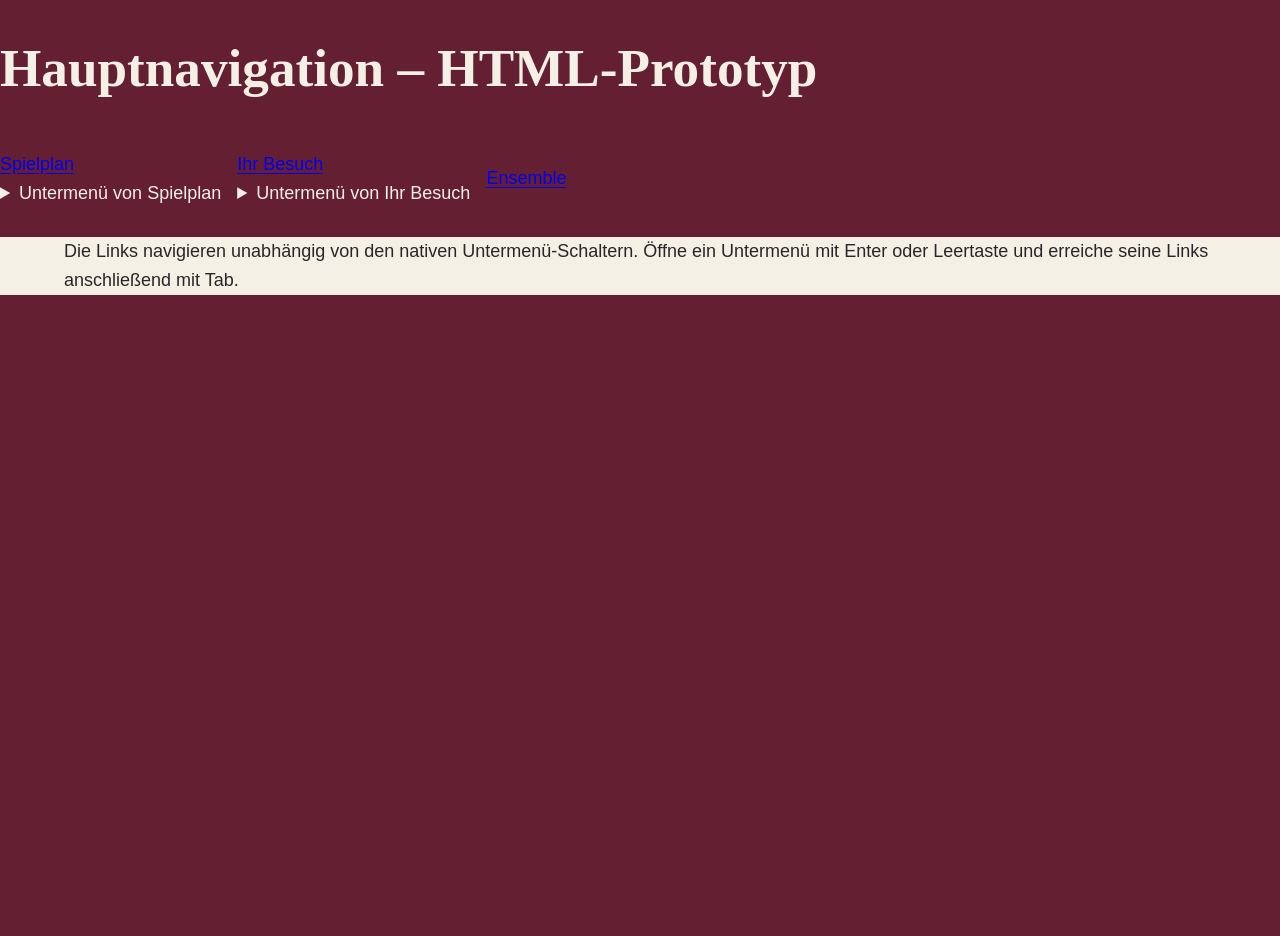
==== prototypes/navigation.html @ 30327aad "Add semantic navigation prototype Co-authored-by: copilot-swe-agent[bot] <198982749+Copilot@users.no" ====
<!doctype html>
<html lang="de">
  <head>
    <meta charset="utf-8">
    <meta name="viewport" content="width=device-width, initial-scale=1">
    <title>Hauptnavigation – HTML-Prototyp</title>
    <link rel="stylesheet" href="../css/main.css">
  </head>
  <body>
    <header>
      <h1>Hauptnavigation – HTML-Prototyp</h1>
    </header>

    <nav aria-label="Hauptnavigation">
      <ul class="site-nav__links">
        <li>
          <a href="/spielplan/">Spielplan</a>
          <details>
            <summary>Untermenü von Spielplan</summary>
            <ul>
              <li>
                <a href="/spielplan/2026-27/">Spielzeit 2026/27</a>
                <details>
                  <summary>Untermenü von Spielzeit 2026/27</summary>
                  <ul>
                    <li><a href="/spielplan/2026-27/oper/">Oper</a></li>
                    <li><a href="/spielplan/2026-27/konzerte/">Konzerte</a></li>
                  </ul>
                </details>
              </li>
              <li><a href="/spielplan/rueckblick/">Rückblick</a></li>
            </ul>
          </details>
        </li>
        <li>
          <a href="/besuch/">Ihr Besuch</a>
          <details>
            <summary>Untermenü von Ihr Besuch</summary>
            <ul>
              <li><a href="/besuch/anfahrt/">Anfahrt</a></li>
              <li><a href="/besuch/barrierefreiheit/">Barrierefreiheit</a></li>
            </ul>
          </details>
        </li>
        <li><a href="/ensemble/">Ensemble</a></li>
      </ul>
    </nav>

    <main>
      <p>
        Die Links navigieren unabhängig von den nativen Untermenü-Schaltern.
        Öffne ein Untermenü mit Enter oder Leertaste und erreiche seine Links
        anschließend mit Tab.
      </p>
    </main>
  </body>
</html>
---- css/main.css ----
@import url("tokens/colors.css");
@import url("tokens/typography.css");
@import url("tokens/spacing.css");
@import url("tokens/effects.css");
@import url("base/reset.css");
@import url("base/global.css");
@import url("components/navigation.css");
@import url("components/footer.css");
@import url("components/buttons.css");
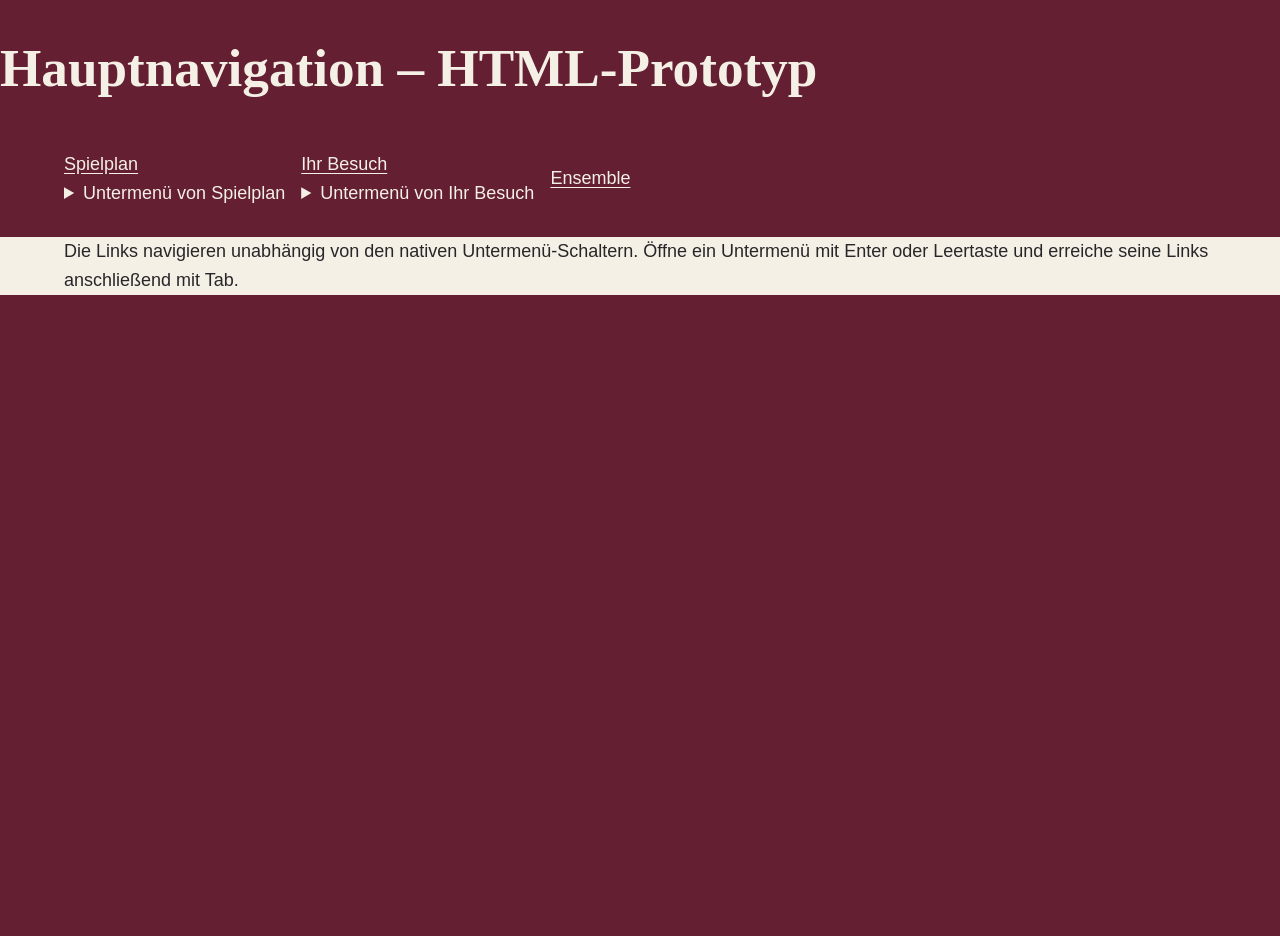
==== commit d315c2a4: "Document native submenu behavior Co-authored-by: copilot-swe-agent[bot] <198982749+Copilot@users.nor" ====
--- a/prototypes/navigation.html
+++ b/prototypes/navigation.html
@@ -11,7 +11,7 @@
       <h1>Hauptnavigation – HTML-Prototyp</h1>
     </header>
 
-    <nav aria-label="Hauptnavigation">
+    <nav class="site-nav" aria-label="Hauptnavigation">
       <ul class="site-nav__links">
         <li>
           <a href="/spielplan/">Spielplan</a>
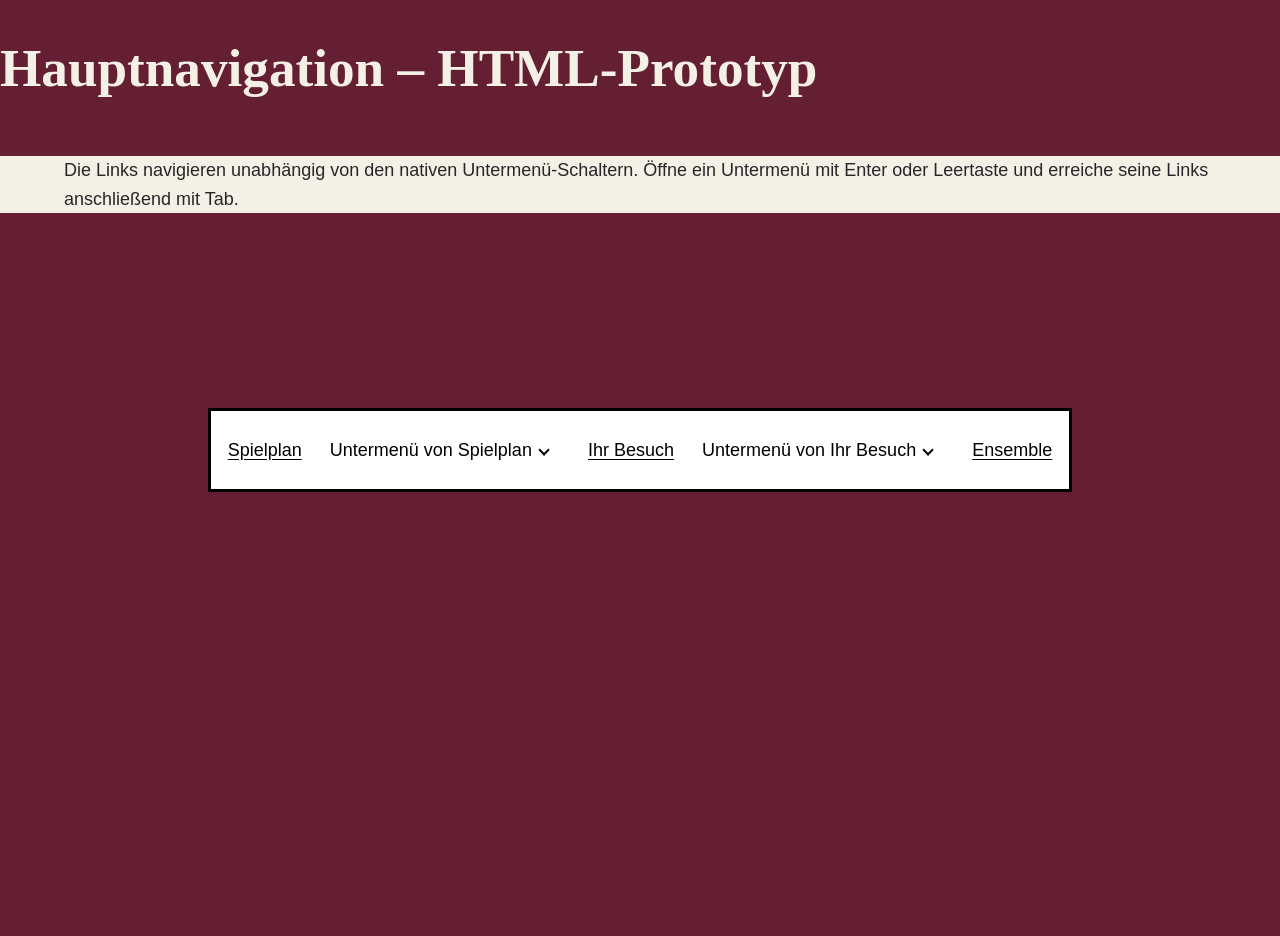
==== commit a477c2b2: "Add responsive native mobile navigation Co-authored-by: copilot-swe-agent[bot] <198982749+Copilot@us" ====
--- a/prototypes/navigation.html
+++ b/prototypes/navigation.html
@@ -5,6 +5,7 @@
     <meta name="viewport" content="width=device-width, initial-scale=1">
     <title>Hauptnavigation – HTML-Prototyp</title>
     <link rel="stylesheet" href="../css/main.css">
+    <script src="../js/navigation.js" defer></script>
   </head>
   <body>
     <header>
@@ -12,38 +13,46 @@
     </header>
 
     <nav class="site-nav" aria-label="Hauptnavigation">
-      <ul class="site-nav__links">
-        <li>
-          <a href="/spielplan/">Spielplan</a>
-          <details>
-            <summary>Untermenü von Spielplan</summary>
-            <ul>
-              <li>
-                <a href="/spielplan/2026-27/">Spielzeit 2026/27</a>
-                <details>
-                  <summary>Untermenü von Spielzeit 2026/27</summary>
-                  <ul>
-                    <li><a href="/spielplan/2026-27/oper/">Oper</a></li>
-                    <li><a href="/spielplan/2026-27/konzerte/">Konzerte</a></li>
-                  </ul>
-                </details>
-              </li>
-              <li><a href="/spielplan/rueckblick/">Rückblick</a></li>
-            </ul>
-          </details>
-        </li>
-        <li>
-          <a href="/besuch/">Ihr Besuch</a>
-          <details>
-            <summary>Untermenü von Ihr Besuch</summary>
-            <ul>
-              <li><a href="/besuch/anfahrt/">Anfahrt</a></li>
-              <li><a href="/besuch/barrierefreiheit/">Barrierefreiheit</a></li>
-            </ul>
-          </details>
-        </li>
-        <li><a href="/ensemble/">Ensemble</a></li>
-      </ul>
+      <button class="site-nav__toggle" type="button" aria-controls="site-nav-panel"
+        aria-expanded="false" popovertarget="site-nav-panel">
+        Menü öffnen
+      </button>
+      <div class="site-nav__panel" id="site-nav-panel" popover="auto">
+        <button class="site-nav__close" type="button" popovertarget="site-nav-panel"
+          popovertargetaction="hide">Menü schließen</button>
+        <ul class="site-nav__links">
+          <li>
+            <a href="/spielplan/">Spielplan</a>
+            <details name="site-nav-level-1">
+              <summary>Untermenü von Spielplan</summary>
+              <ul>
+                <li>
+                  <a href="/spielplan/2026-27/">Spielzeit 2026/27</a>
+                  <details name="site-nav-level-2">
+                    <summary>Untermenü von Spielzeit 2026/27</summary>
+                    <ul>
+                      <li><a href="/spielplan/2026-27/oper/">Oper</a></li>
+                      <li><a href="/spielplan/2026-27/konzerte/">Konzerte</a></li>
+                    </ul>
+                  </details>
+                </li>
+                <li><a href="/spielplan/rueckblick/">Rückblick</a></li>
+              </ul>
+            </details>
+          </li>
+          <li>
+            <a href="/besuch/">Ihr Besuch</a>
+            <details name="site-nav-level-1">
+              <summary>Untermenü von Ihr Besuch</summary>
+              <ul>
+                <li><a href="/besuch/anfahrt/">Anfahrt</a></li>
+                <li><a href="/besuch/barrierefreiheit/">Barrierefreiheit</a></li>
+              </ul>
+            </details>
+          </li>
+          <li><a href="/ensemble/">Ensemble</a></li>
+        </ul>
+      </div>
     </nav>
 
     <main>
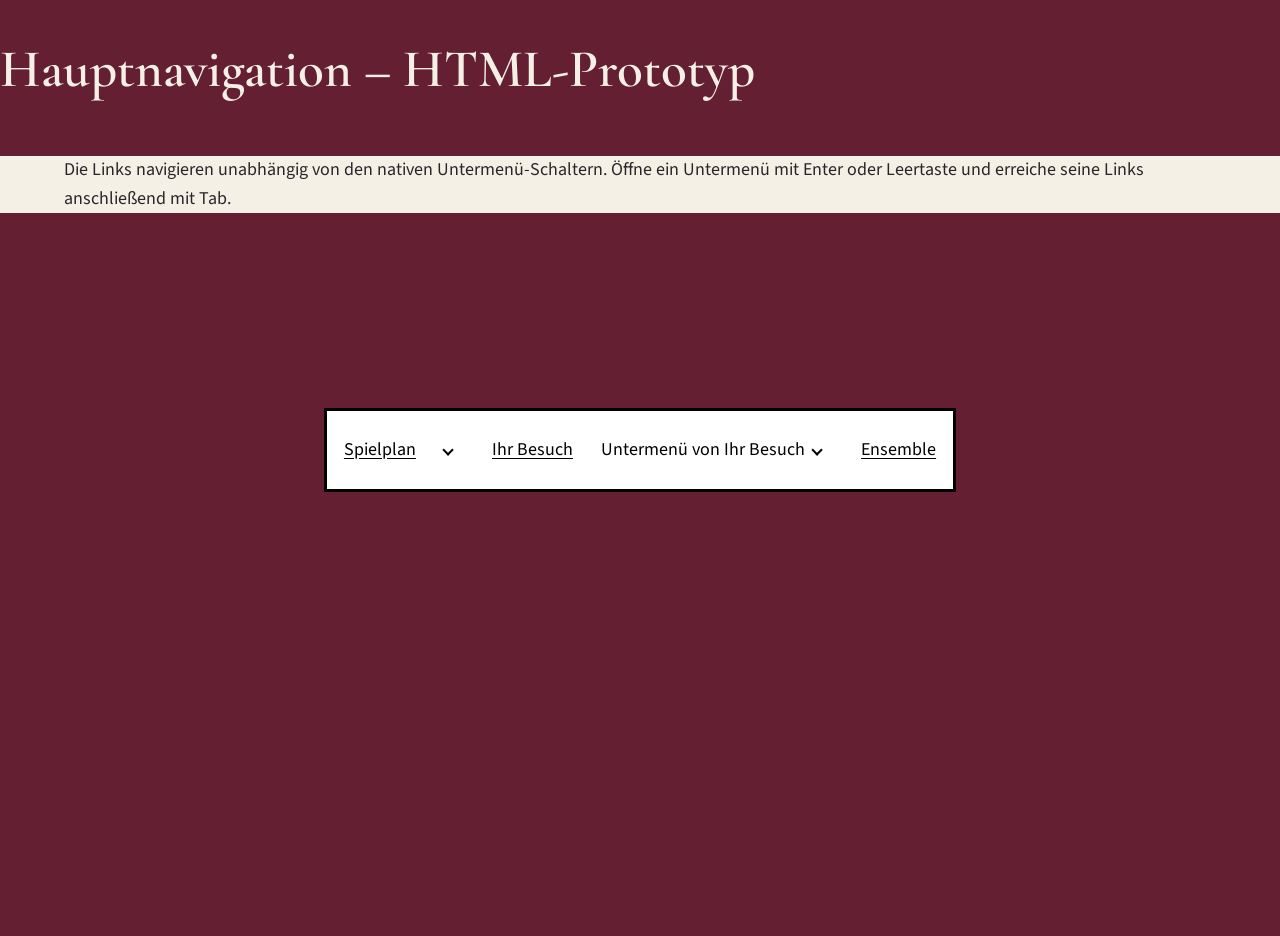
==== commit 726bf4fb: "Checkpoint from VS Code for cloud agent session" ====
--- a/prototypes/navigation.html
+++ b/prototypes/navigation.html
@@ -24,7 +24,7 @@
           <li>
             <a href="/spielplan/">Spielplan</a>
             <details name="site-nav-level-1">
-              <summary>Untermenü von Spielplan</summary>
+              <summary></summary>
               <ul>
                 <li>
                   <a href="/spielplan/2026-27/">Spielzeit 2026/27</a>
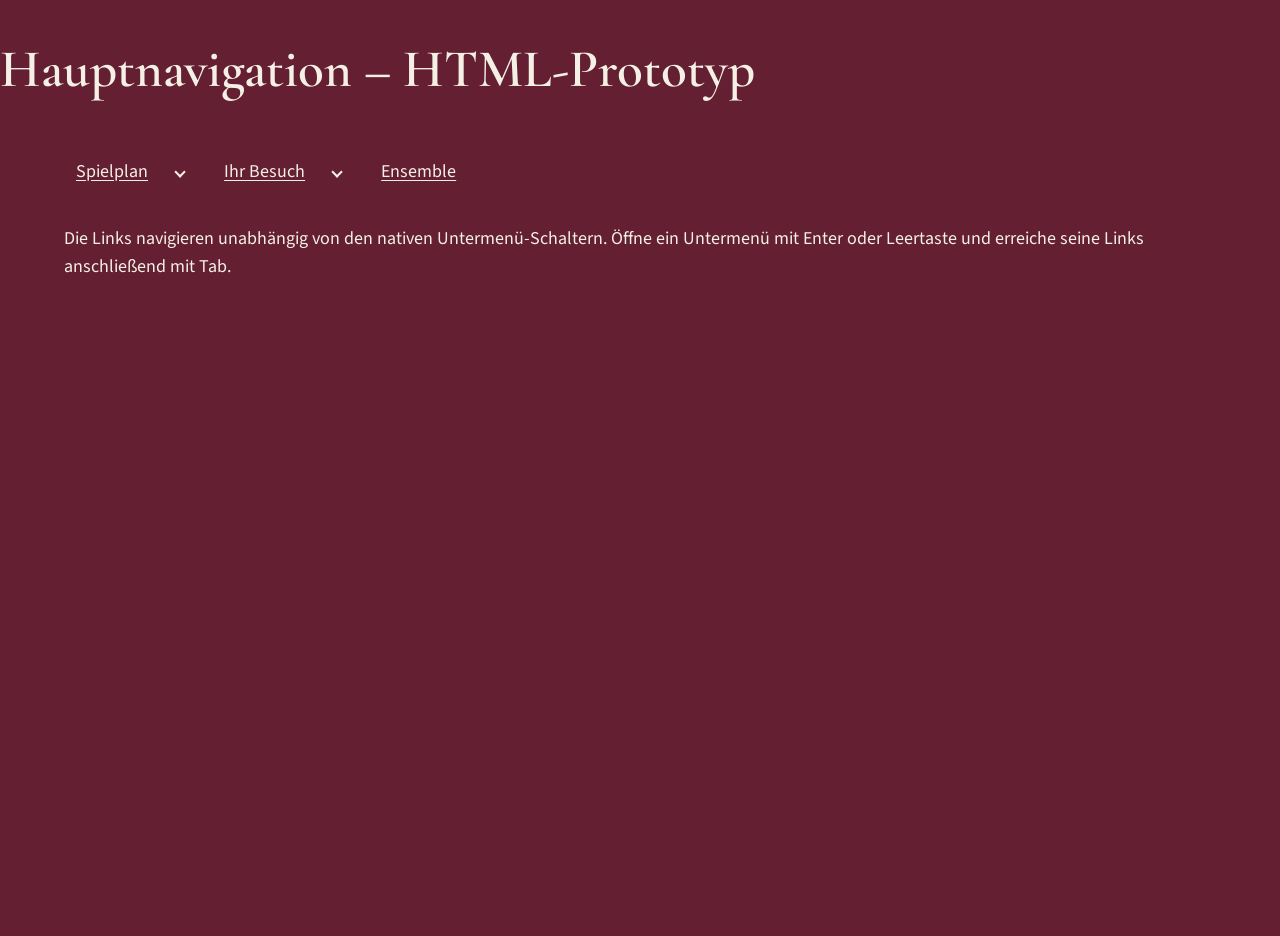
==== commit 16462fd9: "Add third-level navigation demo Co-authored-by: Copilot <223556219+Copilot@users.noreply.github.com>" ====
--- a/prototypes/navigation.html
+++ b/prototypes/navigation.html
@@ -24,12 +24,12 @@
           <li>
             <a href="/spielplan/">Spielplan</a>
             <details name="site-nav-level-1">
-              <summary></summary>
+              <summary aria-label="Untermenü von Spielplan öffnen"></summary>
               <ul>
                 <li>
                   <a href="/spielplan/2026-27/">Spielzeit 2026/27</a>
                   <details name="site-nav-level-2">
-                    <summary>Untermenü von Spielzeit 2026/27</summary>
+                    <summary aria-label="Untermenü von Spielzeit 2026/27 öffnen"></summary>
                     <ul>
                       <li><a href="/spielplan/2026-27/oper/">Oper</a></li>
                       <li><a href="/spielplan/2026-27/konzerte/">Konzerte</a></li>
@@ -43,7 +43,7 @@
           <li>
             <a href="/besuch/">Ihr Besuch</a>
             <details name="site-nav-level-1">
-              <summary>Untermenü von Ihr Besuch</summary>
+              <summary aria-label="Untermenü von Ihr Besuch öffnen"></summary>
               <ul>
                 <li><a href="/besuch/anfahrt/">Anfahrt</a></li>
                 <li><a href="/besuch/barrierefreiheit/">Barrierefreiheit</a></li>
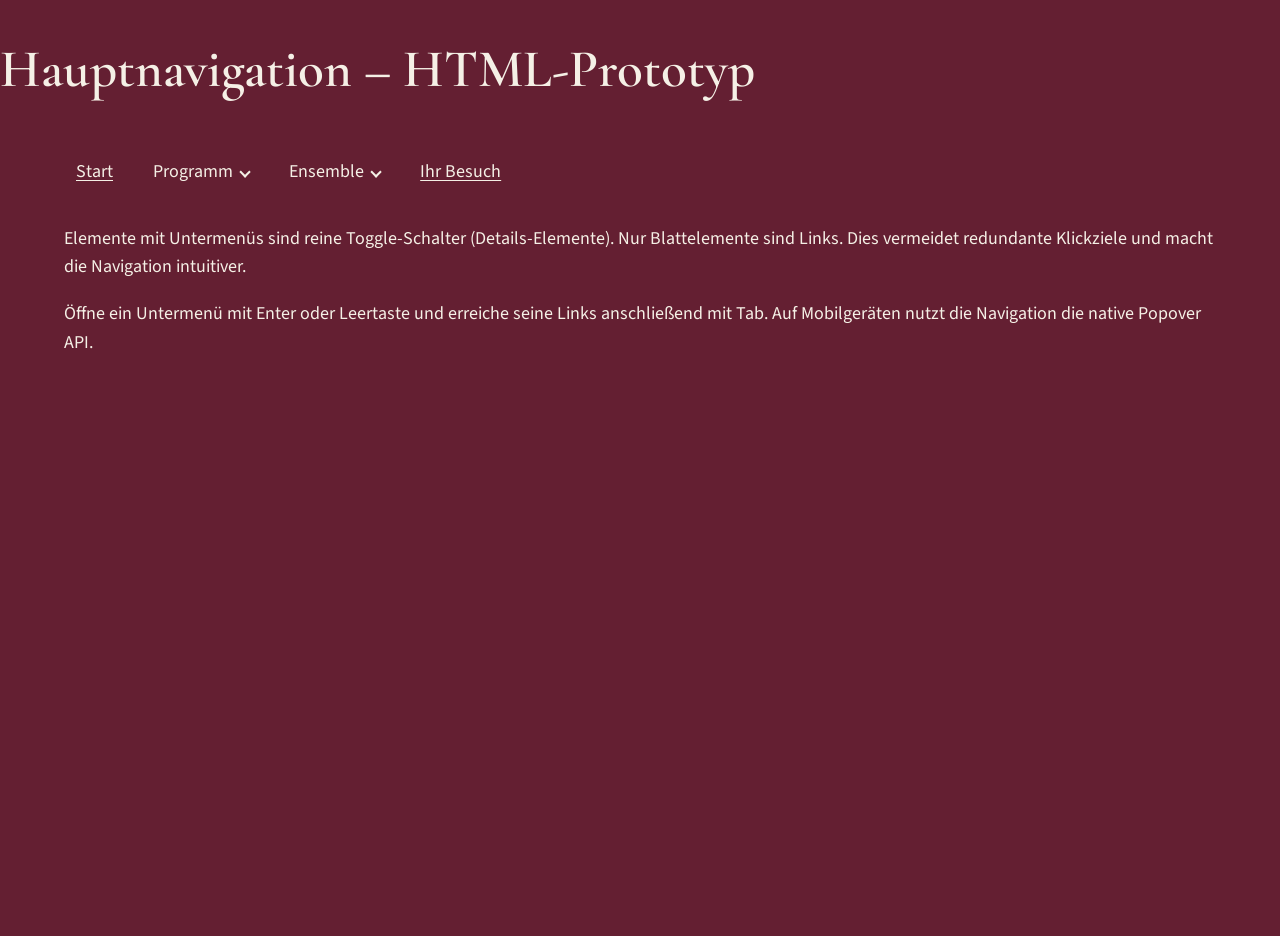
==== commit e4413d9d: "docs: update navigation prototype to Option 1 design - Update prototypes/navigation.html to reflect " ====
--- a/prototypes/navigation.html
+++ b/prototypes/navigation.html
@@ -21,45 +21,49 @@
         <button class="site-nav__close" type="button" popovertarget="site-nav-panel"
           popovertargetaction="hide">Menü schließen</button>
         <ul class="site-nav__links">
-          <li>
-            <a href="/spielplan/">Spielplan</a>
+          <li><a href="/start/">Start</a></li>
+          <li class="has-submenu">
             <details name="site-nav-level-1">
-              <summary aria-label="Untermenü von Spielplan öffnen"></summary>
-              <ul>
-                <li>
-                  <a href="/spielplan/2026-27/">Spielzeit 2026/27</a>
+              <summary aria-label="Programm">Programm</summary>
+              <ul class="site-nav__submenu">
+                <li class="has-submenu">
                   <details name="site-nav-level-2">
-                    <summary aria-label="Untermenü von Spielzeit 2026/27 öffnen"></summary>
-                    <ul>
+                    <summary aria-label="Spielplan">Spielplan</summary>
+                    <ul class="site-nav__submenu">
+                      <li><a href="/spielplan/2026-27/">Spielzeit 2026/27</a></li>
                       <li><a href="/spielplan/2026-27/oper/">Oper</a></li>
                       <li><a href="/spielplan/2026-27/konzerte/">Konzerte</a></li>
                     </ul>
                   </details>
                 </li>
-                <li><a href="/spielplan/rueckblick/">Rückblick</a></li>
+                <li><a href="/konzerte/">Konzerte</a></li>
+                <li><a href="/vermittlung/">Musikvermittlung</a></li>
               </ul>
             </details>
           </li>
-          <li>
-            <a href="/besuch/">Ihr Besuch</a>
+          <li class="has-submenu">
             <details name="site-nav-level-1">
-              <summary aria-label="Untermenü von Ihr Besuch öffnen"></summary>
-              <ul>
-                <li><a href="/besuch/anfahrt/">Anfahrt</a></li>
-                <li><a href="/besuch/barrierefreiheit/">Barrierefreiheit</a></li>
+              <summary aria-label="Ensemble">Ensemble</summary>
+              <ul class="site-nav__submenu">
+                <li><a href="/ensemble/kuenstler/">Künstler:innen</a></li>
+                <li><a href="/ensemble/geschichte/">Geschichte</a></li>
               </ul>
             </details>
           </li>
-          <li><a href="/ensemble/">Ensemble</a></li>
+          <li><a href="/besuch/">Ihr Besuch</a></li>
         </ul>
       </div>
     </nav>
 
     <main>
       <p>
-        Die Links navigieren unabhängig von den nativen Untermenü-Schaltern.
+        Elemente mit Untermenüs sind reine Toggle-Schalter (Details-Elemente).
+        Nur Blattelemente sind Links. Dies vermeidet redundante Klickziele und macht die
+        Navigation intuitiver.
+      </p>
+      <p>
         Öffne ein Untermenü mit Enter oder Leertaste und erreiche seine Links
-        anschließend mit Tab.
+        anschließend mit Tab. Auf Mobilgeräten nutzt die Navigation die native Popover API.
       </p>
     </main>
   </body>
